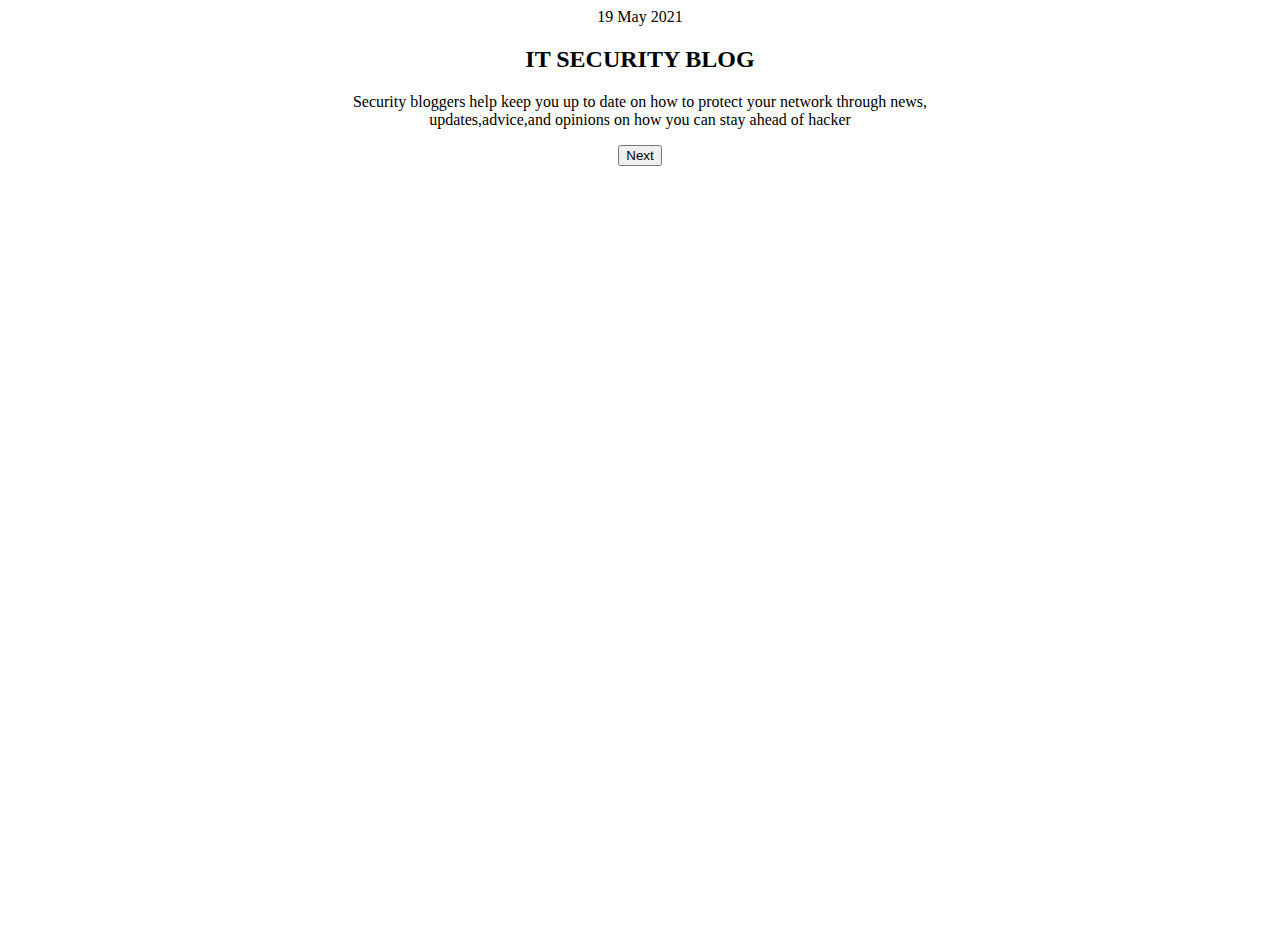
==== Index.html @ 027301b5 "Initial Commit" ====
<!DOCTYPE html>
<html lang="en" dir="ltr">

<head>

    <meta charset="utf-8">
   <link rel="stylesheet" href="style.css">
    <title>Zizipho's Blog</title>
</head>

<body>
    <div class="blog" style="background-image: url('https://mdbootstrap.com/img/Photos/Others/images/76.jpg');
    height: 100vh">
        <div class="date">
            19 May 2021
        </div>
        <h2>IT SECURITY BLOG</h2>
        
        <p class="paragraph">Security bloggers help keep you up to date on how to protect your network through news,<br>
            updates,advice,and opinions on how you can stay ahead of hacker </p>
        <a href="C:/Users/dimpo/Downloads/MyBlog/MyBlog/SecondBlog.html"><button>Next</button></a>
    </div>
    
</body>

<script></script>

</html>
---- style.css ----
.blog{
text-align: center;
margin-bottom: 20px;
}

.paragraph{
    color:black;
    text-align: center;
    
}


.date{

    text-align: center;
}
h2{
    text-align: center;
}
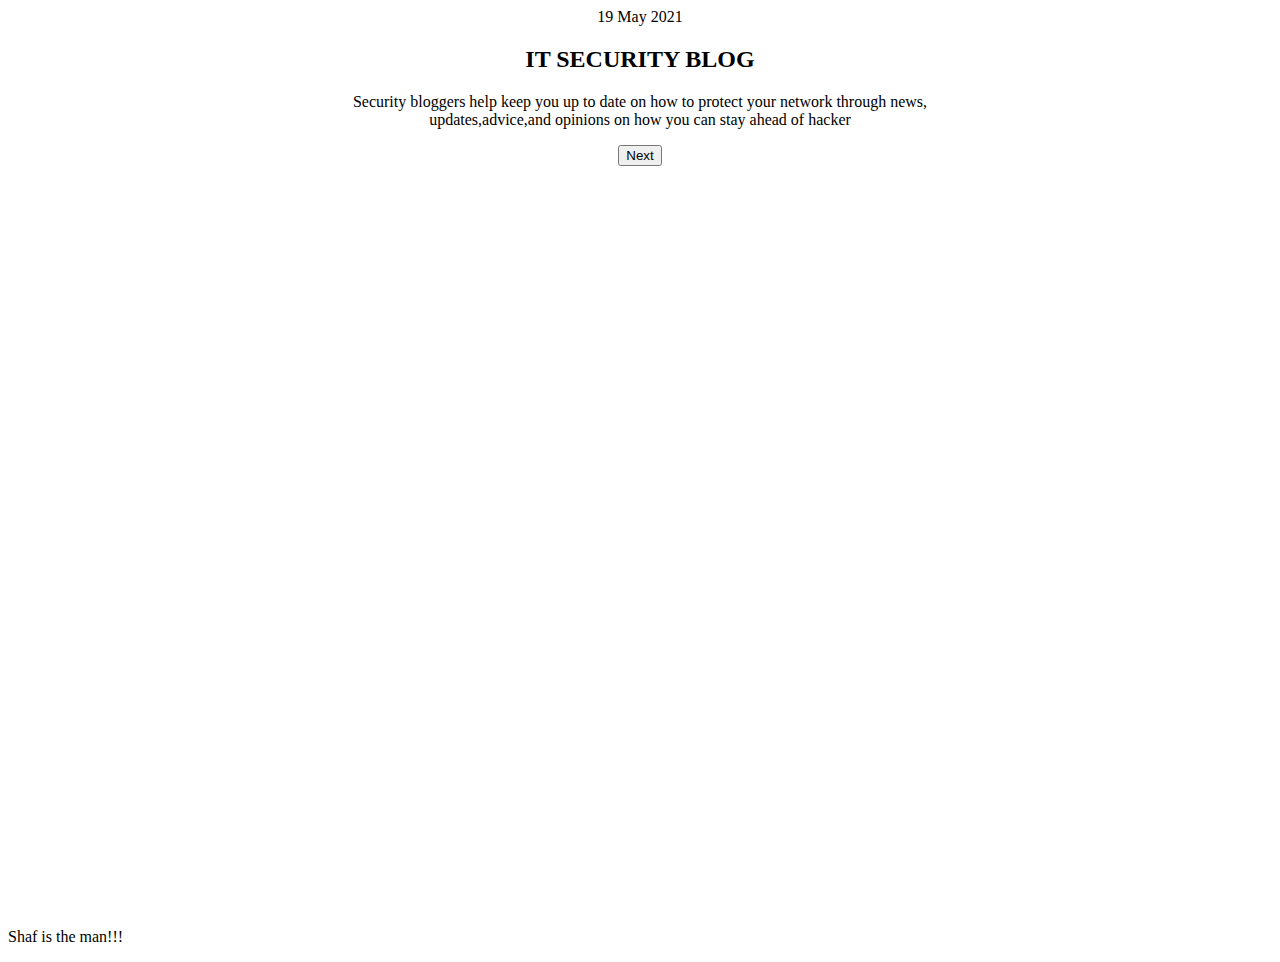
==== commit fc8a50ca: "Update Index.html" ====
--- a/Index.html
+++ b/Index.html
@@ -4,8 +4,8 @@
 <head>
 
     <meta charset="utf-8">
-   <link rel="stylesheet" href="style.css">
-    <title>Zizipho's Blog</title>
+    <link rel="stylesheet" href="style.css">
+    <title>Zizipho's project</title>
 </head>
 
 <body>
@@ -15,12 +15,17 @@
             19 May 2021
         </div>
         <h2>IT SECURITY BLOG</h2>
-        
-        <p class="paragraph">Security bloggers help keep you up to date on how to protect your network through news,<br>
-            updates,advice,and opinions on how you can stay ahead of hacker </p>
+
+        <p class="paragraph">Security bloggers help keep you up to date on how to protect your network through news,<br> updates,advice,and opinions on how you can stay ahead of hacker </p>
         <a href="C:/Users/dimpo/Downloads/MyBlog/MyBlog/SecondBlog.html"><button>Next</button></a>
     </div>
-    
+
+    <div>
+        <p>
+            Shaf is the man!!!
+        </p>
+    </div>
+
 </body>
 
 <script></script>
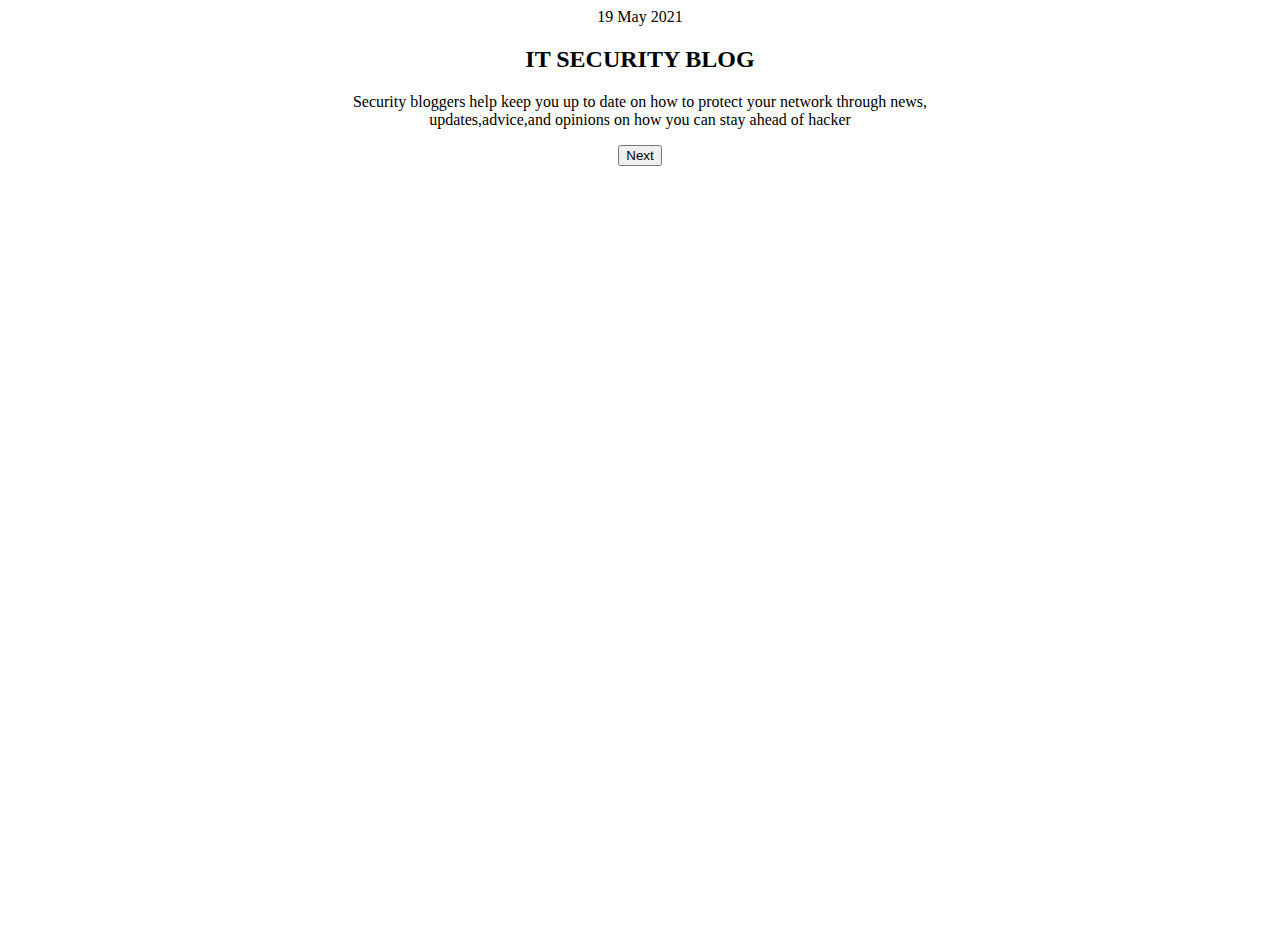
==== commit b0517359: "Update Index.html" ====
--- a/Index.html
+++ b/Index.html
@@ -20,11 +20,7 @@
         <a href="C:/Users/dimpo/Downloads/MyBlog/MyBlog/SecondBlog.html"><button>Next</button></a>
     </div>
 
-    <div>
-        <p>
-            Shaf is the man!!!
-        </p>
-    </div>
+
 
 </body>
 
